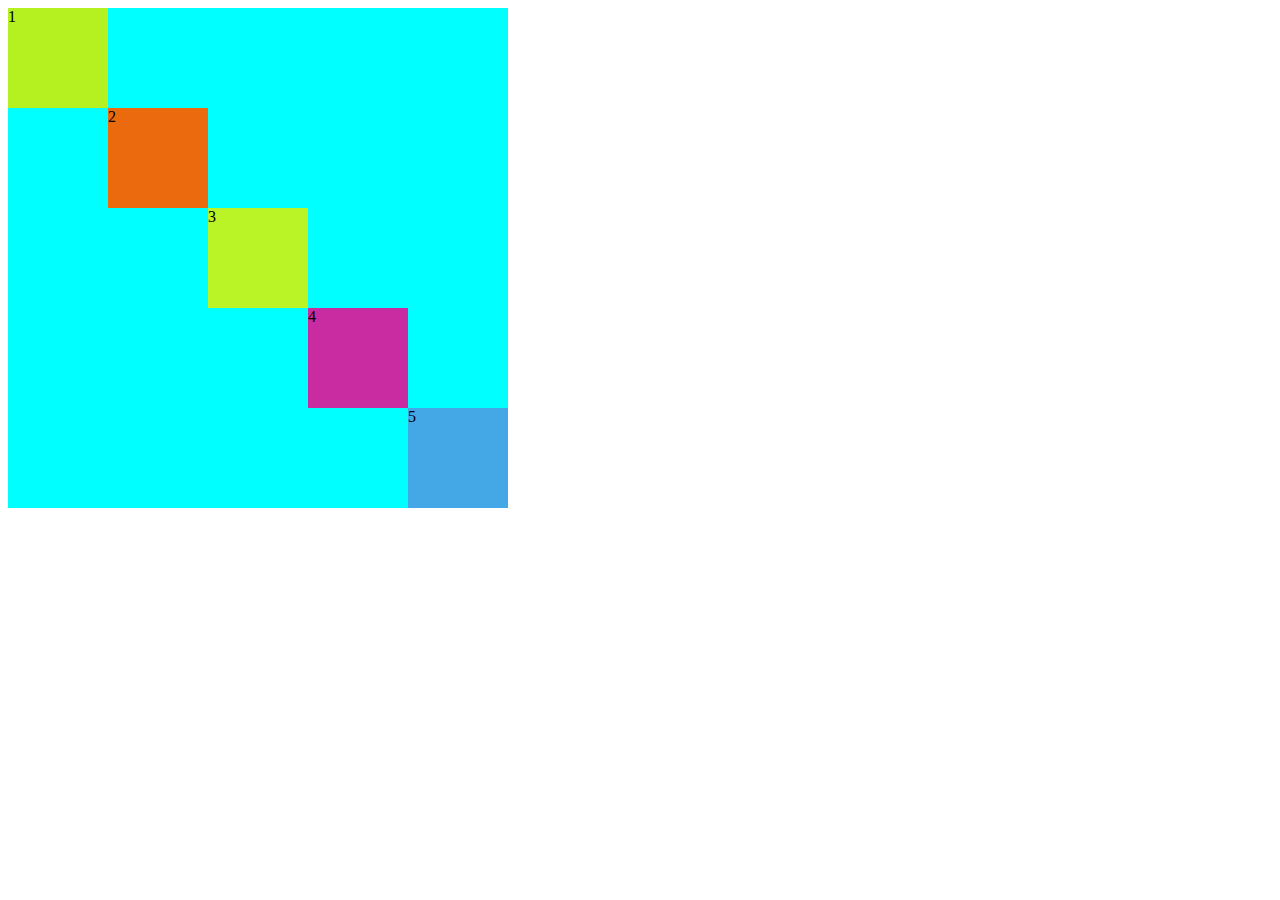
==== Position/index.html @ bc52311e "First Commit on position relative and absolute" ====
<!DOCTYPE html>
<html>
    <head>
        <meta charset="utf-8">
        <meta http-equiv="X-UA-Compatible" content="IE=edge">
        <title>Position in Html</title>
        <meta name="description" content="">
        <meta name="viewport" content="width=device-width, initial-scale=1">
        <link rel="stylesheet" href="">

        <style>
            .parent{
                height: 500px;
                width: 500px;
                background-color: aqua;
                position: relative;
            }
            .child:nth-child(1){
                background-color:rgb(181, 240, 32);
            }
            .child:nth-child(2){
                background-color:rgb(235, 106, 14);
                top: 100px;
                left: 100px;
                
            }
            
            .child:nth-child(3){
                background-color:rgb(186, 244, 39);
                top: 200px;
                left: 200px;
                
            }
            
            .child:nth-child(4){
                background-color:rgb(201, 43, 161);
                top: 300px;
                left: 300px;
                
            }
            
            .child:nth-child(5){
                background-color:rgb(68, 168, 231);
                top: 400px;
                left: 400px;
               
            }
            .parent > div {
                width: 100px;
                height: 100px;
                position: absolute;  
            }
            
            
        </style>
    </head>
    <body>
       <div class="parent">
         <div class="child">1</div>
         <div class="child">2</div>
         <div class="child">3</div>
         <div class="child">4</div>
         <div class="child">5</div>

       </div>
        
    </body>
</html>
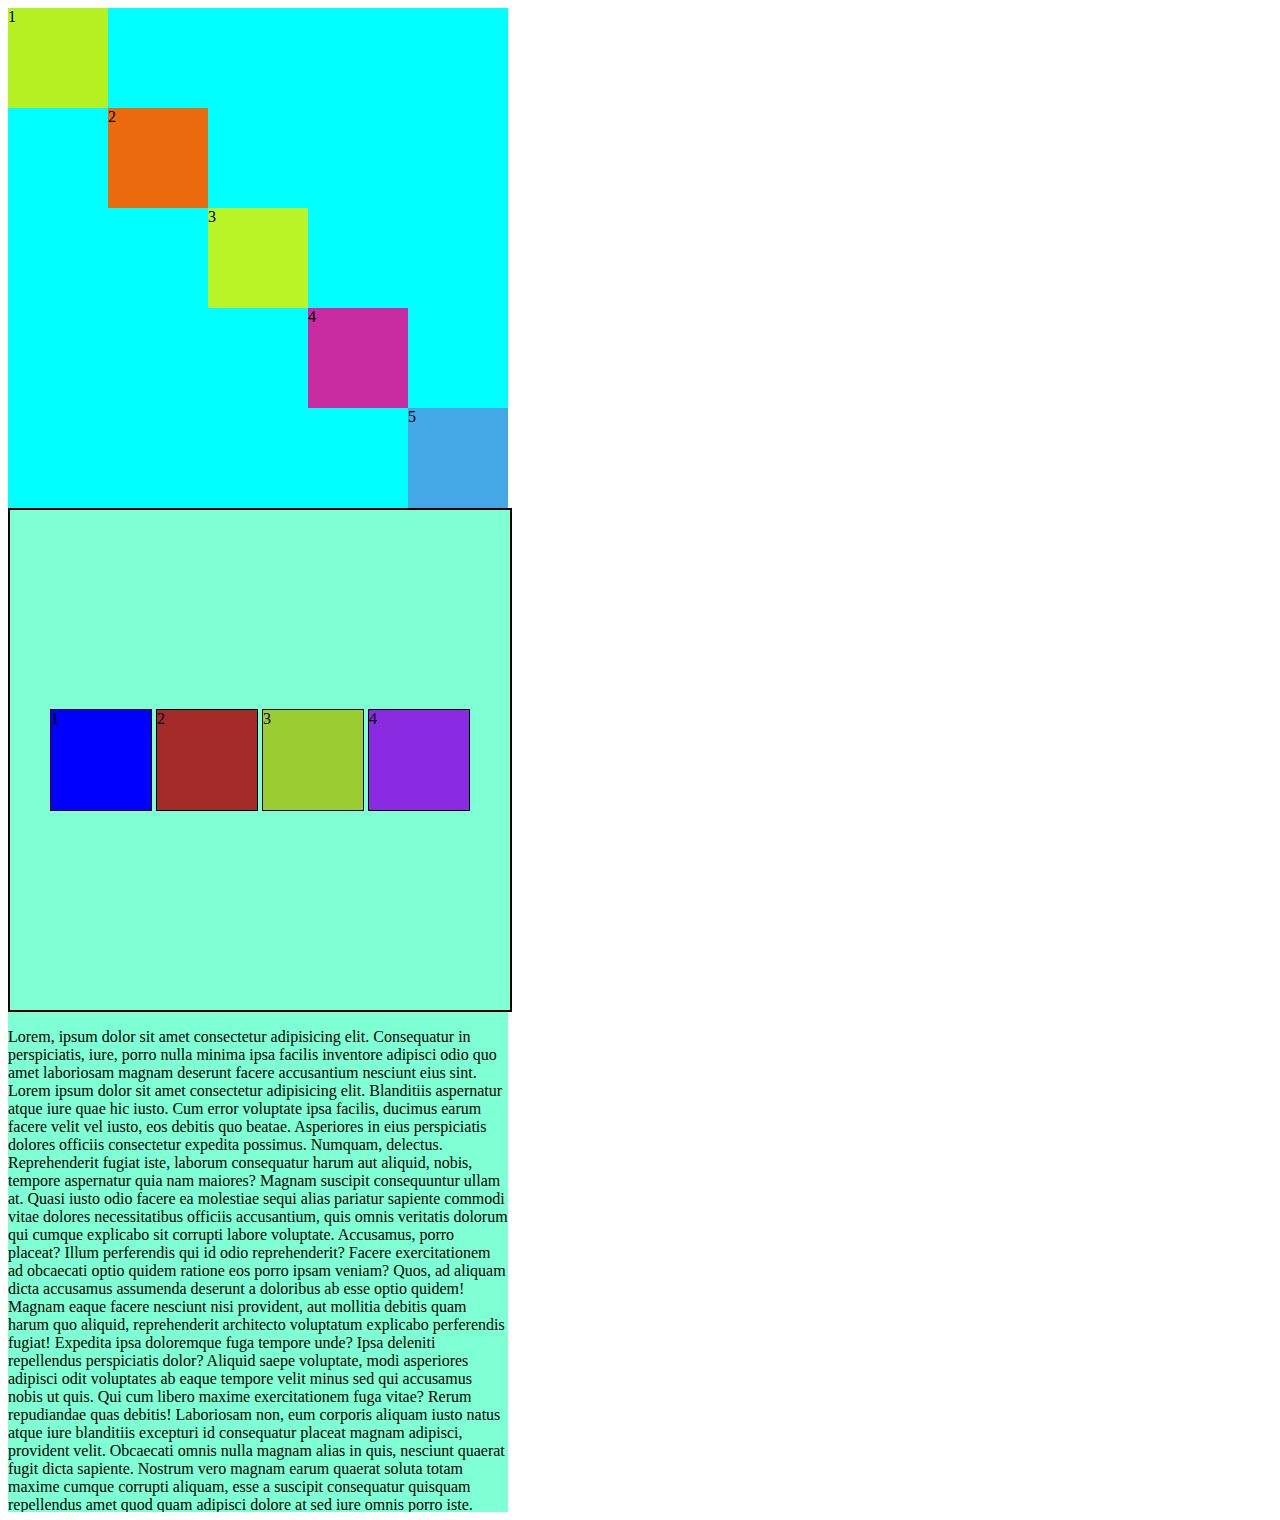
==== commit 6cb4eeb2: "did some practice on grid and its properties" ====
--- a/Position/index.html
+++ b/Position/index.html
@@ -31,14 +31,12 @@
                 left: 200px;
                 
             }
-            
             .child:nth-child(4){
                 background-color:rgb(201, 43, 161);
                 top: 300px;
                 left: 300px;
                 
             }
-            
             .child:nth-child(5){
                 background-color:rgb(68, 168, 231);
                 top: 400px;
@@ -49,9 +47,56 @@
                 width: 100px;
                 height: 100px;
                 position: absolute;  
-            }
-            
-            
+            }  
+
+
+            .parent2{
+                position: relative;
+                display: flex;
+                /* flex-direction: ; */
+                height: 500px;
+                width: 500px;
+                background-color: aquamarine;
+                border: 2px solid black;
+                justify-content: center;
+                align-items: center;
+            }
+           
+            #ch1{
+                border: 1px solid black;
+                margin: 2px;
+                width: 100px;
+                height: 100px;
+                background-color: blue;
+            }
+            #ch2{
+                border: 1px solid black;
+                margin: 2px;
+                width: 100px;
+                height: 100px;
+                background-color: brown;
+            }
+            #ch3{
+                border: 1px solid black;
+                margin: 2px;
+                width: 100px;
+                height: 100px;
+                background-color: yellowgreen;
+            }
+            #ch4{
+                border: 1px solid black;
+                margin: 2px;
+                width: 100px;
+                height: 100px;
+                background-color: blueviolet;
+            }
+            .box{
+                width: 500px;
+                height: 500px;
+                background-color: aquamarine;
+                overflow: auto;
+                
+            }
         </style>
     </head>
     <body>
@@ -61,8 +106,269 @@
          <div class="child">3</div>
          <div class="child">4</div>
          <div class="child">5</div>
-
        </div>
-        
+
+
+       <div class="parent2">
+        <div class="childQ" id="ch1">1</div>
+        <div class="childQ" id="ch2">2</div>
+        <div class="childQ" id="ch3">3</div>
+        <div class="childQ" id="ch4">4</div>
+       </div>
+
+
+
+       <div class="box">
+        <p>  Lorem, ipsum dolor sit amet consectetur adipisicing elit. Consequatur in perspiciatis, iure, porro nulla minima ipsa facilis inventore adipisci odio quo amet laboriosam magnam deserunt facere accusantium nesciunt eius sint. Lorem ipsum dolor sit amet consectetur adipisicing elit. Blanditiis aspernatur atque iure quae hic iusto. Cum error voluptate ipsa facilis, ducimus earum facere velit vel iusto, eos debitis quo beatae.
+        Asperiores in eius perspiciatis dolores officiis consectetur expedita possimus. Numquam, delectus. Reprehenderit fugiat iste, laborum consequatur harum aut aliquid, nobis, tempore aspernatur quia nam maiores? Magnam suscipit consequuntur ullam at.
+        Quasi iusto odio facere ea molestiae sequi alias pariatur sapiente commodi vitae dolores necessitatibus officiis accusantium, quis omnis veritatis dolorum qui cumque explicabo sit corrupti labore voluptate. Accusamus, porro placeat?
+        Illum perferendis qui id odio reprehenderit? Facere exercitationem ad obcaecati optio quidem ratione eos porro ipsam veniam? Quos, ad aliquam dicta accusamus assumenda deserunt a doloribus ab esse optio quidem!
+        Magnam eaque facere nesciunt nisi provident, aut mollitia debitis quam harum quo aliquid, reprehenderit architecto voluptatum explicabo perferendis fugiat! Expedita ipsa doloremque fuga tempore unde? Ipsa deleniti repellendus perspiciatis dolor?
+        Aliquid saepe voluptate, modi asperiores adipisci odit voluptates ab eaque tempore velit minus sed qui accusamus nobis ut quis. Qui cum libero maxime exercitationem fuga vitae? Rerum repudiandae quas debitis!
+        Laboriosam non, eum corporis aliquam iusto natus atque iure blanditiis excepturi id consequatur placeat magnam adipisci, provident velit. Obcaecati omnis nulla magnam alias in quis, nesciunt quaerat fugit dicta sapiente.
+        Nostrum vero magnam earum quaerat soluta totam maxime cumque corrupti aliquam, esse a suscipit consequatur quisquam repellendus amet quod quam adipisci dolore at sed iure omnis porro iste. Dignissimos, voluptatibus.
+        Amet quam ex itaque earum, mollitia sint atque quis autem temporibus voluptatem eaque nisi? Totam iure quibusdam voluptas eos officiis, rem sint quia mollitia sed tempore natus! Quo, nisi assumenda?
+        Dolorum explicabo mollitia sunt aperiam minus velit ab pariatur perspiciatis. Suscipit neque praesentium iure tempora culpa officiis dolor tempore perferendis facere nemo esse dolore minus qui, odio fuga rerum quibusdam!
+        Ipsam quo suscipit cupiditate error sit placeat, delectus libero culpa dicta id voluptatibus dolor necessitatibus, repellendus atque omnis aut ipsa odit similique nostrum possimus sed, quas nemo? Temporibus, consequuntur minima!
+        Porro illum maxime cum. Vitae harum nulla accusantium vero molestias assumenda, autem quia beatae. Dolorem ipsa laudantium, eligendi voluptatum illum doloremque, debitis sequi dignissimos quibusdam architecto, assumenda eum modi sint?
+        Nihil doloribus doloremque, officia excepturi facere quasi quae! Dolorum obcaecati beatae excepturi dolores suscipit ab, error ducimus molestias consequatur recusandae. Quae cupiditate sunt voluptatem in! Aut dolorem commodi facilis laudantium!
+        Impedit sed iure nobis dolor error illum earum veniam consectetur provident sunt, alias repellendus ratione? Neque quae blanditiis dolores possimus qui! Eligendi possimus libero molestiae in maiores odit autem dolore.
+        Facilis reprehenderit iusto repellat porro ab deleniti minus nihil? Nesciunt, autem! Et aut, quo eum labore soluta quas id earum sapiente culpa distinctio enim nemo quam qui non minima ex.
+        Delectus repellendus ullam perferendis ea amet, qui dolores autem rerum. Nam esse recusandae, illo voluptate exercitationem reiciendis hic. Odit quibusdam esse non minus amet asperiores debitis soluta eius vero aliquid!
+        Inventore ad temporibus eaque nihil distinctio possimus a, qui laboriosam facilis maxime autem impedit? Eaque, animi exercitationem? Cumque adipisci, mollitia consequatur architecto corrupti reiciendis rerum quibusdam incidunt provident sit eaque!
+        Fugit velit sed cum, laudantium laborum, culpa nobis minima earum eaque explicabo molestiae veritatis eos, animi cupiditate sunt numquam recusandae sequi officiis impedit? Sequi mollitia corrupti in beatae odit distinctio.
+        Odio magnam officia, non corrupti tempora totam quibusdam necessitatibus illum omnis sit veniam a, ad pariatur, fugit ea hic cum? Facilis laudantium tempore culpa ipsa minus modi odio harum dolor.
+        Animi facere autem odit praesentium voluptates et commodi? Iusto distinctio, molestias vero a ipsa quia sed recusandae dolor rem animi. Voluptates libero soluta in fugiat quam ad expedita, id omnis.
+        Veniam doloribus totam sequi maxime tenetur porro nobis fugiat reprehenderit eveniet provident voluptatem, distinctio, commodi reiciendis sit voluptas consequatur culpa ad veritatis incidunt similique quisquam quaerat. Natus voluptates magnam quod?
+        Eveniet magnam deserunt sint, vero eaque culpa voluptate asperiores ex porro, repudiandae id dolores consequatur dignissimos veniam excepturi a veritatis laboriosam quasi omnis, modi labore non. Praesentium quasi incidunt distinctio!
+        Et iusto eum qui commodi voluptatibus totam tenetur dignissimos, placeat itaque fugit odit nam repudiandae, rem molestiae maxime ab quibusdam amet accusamus consequatur quaerat iure fugiat aliquam. Tenetur, ab recusandae?
+        Magni voluptate impedit sint quidem fugiat aperiam officiis enim quisquam aliquid nemo. Ipsa omnis aliquid cum deleniti veniam reprehenderit recusandae nesciunt voluptatem tempore veritatis nihil velit, dolorum quisquam. Obcaecati, natus.
+        Consequatur tempora assumenda quod alias, velit veritatis hic debitis quam dolore dicta doloremque quibusdam soluta quaerat illum eos corrupti? Illo minus distinctio ab necessitatibus quibusdam quisquam possimus nisi minima accusantium.
+        Distinctio omnis necessitatibus quisquam quos! Dolor dignissimos rem officiis fuga perspiciatis repellendus nihil harum dolorem quae aspernatur voluptate vel in porro corporis consequatur dolores sequi, culpa quo, aliquam similique ipsam.
+        Nam minima amet magnam neque, doloribus tempore. Deleniti assumenda nobis culpa quae possimus ad, nihil ea magnam quis porro unde voluptates quisquam id laudantium aliquid voluptatem rem perspiciatis libero. Assumenda.
+        Libero ut minus sunt harum non corrupti quibusdam, velit ab officiis reprehenderit beatae vitae magni error perspiciatis porro quisquam sapiente maiores. Iste perferendis porro sequi id ad delectus explicabo debitis.
+        Voluptatum, officia, dolor, ullam adipisci laudantium cum ut aut et corrupti suscipit totam debitis. Deleniti, molestias! Iure nihil voluptate ab, facilis ducimus quia mollitia consectetur accusantium nulla animi aut natus!
+        Laudantium beatae hic ratione vel, aliquam quod, cumque in quos reiciendis amet, sequi quasi animi. Aperiam unde, blanditiis aspernatur deserunt iure iusto totam atque nihil modi dolorum, neque similique cum.
+        Quisquam, quos nihil delectus dicta velit odio voluptate corporis! Consectetur beatae quaerat deserunt tempore rem? Maiores excepturi suscipit quisquam id architecto quibusdam nesciunt. Nulla fugit repellat necessitatibus, totam atque aut.
+        Officiis error asperiores saepe reprehenderit illo consequuntur quod a distinctio. Non facilis excepturi architecto ullam. Dignissimos doloribus at voluptates, pariatur maiores quae sapiente tempore vitae inventore necessitatibus, repellendus repellat illo!
+        Magnam at aut vero obcaecati nemo in voluptatum ab perspiciatis delectus tenetur, perferendis, laudantium ipsum error nobis saepe voluptas amet accusantium vitae expedita doloribus aliquid? Laborum ea officiis explicabo delectus!
+        At, voluptate delectus laboriosam deserunt natus tempora voluptatem, ducimus illo architecto ipsum alias veritatis, adipisci tempore eum nam laborum voluptates itaque rerum dignissimos magnam. Blanditiis quo aspernatur numquam dolorum. Omnis?
+        Cupiditate, praesentium molestiae fugit, animi enim quasi magnam assumenda cum sapiente rerum porro accusamus nesciunt soluta doloremque at inventore autem ipsum necessitatibus doloribus velit. Esse totam architecto maxime. Quis, nam?
+        Porro quae maxime quidem impedit, velit, qui modi dolores nesciunt recusandae necessitatibus rerum distinctio incidunt obcaecati atque! Non enim, nihil tempore impedit doloribus totam quisquam sapiente, nobis quam ea temporibus.
+        Saepe harum tempora quia ipsam libero, molestiae, cum consequatur maxime, quod id perspiciatis voluptatibus fugit modi reiciendis! Ut eligendi iure, tempore voluptatem veniam dolores maxime fugit adipisci illum, praesentium facere!
+        Eveniet sed voluptatibus enim deleniti aliquam veritatis expedita molestiae odio dolorem inventore porro consectetur quibusdam sit, debitis quos totam, magni neque asperiores corrupti consequatur eum maxime. Distinctio necessitatibus sapiente possimus.
+        Nisi, tempore explicabo. Suscipit amet, voluptatibus temporibus beatae veniam voluptates quo dolorem corporis architecto alias ducimus ullam distinctio qui, sint provident incidunt similique at ipsam! Accusantium magni facilis vitae repellat.
+        Officiis fugiat expedita autem voluptatum architecto enim velit in incidunt modi accusamus tempora ratione labore beatae facilis iusto, consequuntur maiores provident sed ut! Harum commodi officia, accusantium perferendis nulla animi.
+        Unde, perspiciatis repellendus ratione enim dolor itaque molestiae consectetur aliquid nam labore consequatur in debitis nemo quia minima placeat nobis facilis dolorem? Neque a cupiditate facilis sit modi dolores labore!
+        Reiciendis totam dolor est vitae nihil. Reiciendis ipsa voluptates expedita architecto provident totam, assumenda facere! Quaerat, tenetur neque odio consectetur alias nam culpa. Fuga dolores dolore, obcaecati laborum minus culpa.
+        Explicabo perferendis obcaecati ullam? Id, eos voluptatum saepe quo temporibus dolores dolor aliquam. Aspernatur incidunt deleniti officia a ducimus quam nesciunt molestias blanditiis dolorem qui pariatur, quasi molestiae natus repellat.
+        At dolorem, iusto illo culpa, sint porro laboriosam laborum reiciendis beatae nulla vel corporis expedita illum quo ratione consequuntur voluptatibus a error maiores. Optio natus, ex nulla deserunt delectus alias.
+        Soluta cumque debitis eius fugit assumenda asperiores eveniet, modi voluptatibus! Provident sunt, minus, iusto eaque architecto vero nihil corrupti veniam quis earum unde qui atque! Voluptates mollitia minus soluta ducimus.
+        Esse saepe nulla corrupti omnis nobis itaque natus vel, ipsam exercitationem quidem deserunt, quos fuga harum quo sit, inventore ea hic blanditiis? Ipsum placeat amet vitae porro velit, praesentium odio!
+        Officia blanditiis ipsam nobis laborum, quod perspiciatis cupiditate itaque asperiores laudantium, a iure atque ipsa voluptas tenetur sed corporis ab nemo totam ullam! Doloremque velit error, quas ducimus cum explicabo.
+        Sapiente maiores tempore vitae dolore distinctio neque consequuntur velit sed veritatis dicta aspernatur cumque temporibus pariatur et ea sint, esse unde repellat quidem? Nulla quo suscipit a, sequi blanditiis recusandae.
+        Velit minus, natus quibusdam neque tempore minima magni, sunt cum aliquid eveniet, dolor consectetur nisi totam necessitatibus facere. Pariatur impedit repudiandae sequi assumenda omnis. Blanditiis ducimus labore soluta excepturi magnam.
+        Accusamus reprehenderit voluptatibus voluptate exercitationem a, qui, quibusdam libero fugiat laboriosam quam mollitia fuga eaque cum sunt sit suscipit quo repudiandae in ipsa? Laborum, corrupti laboriosam perferendis odit rem voluptas.
+        Ab obcaecati debitis quidem consequatur corrupti nostrum repellendus labore autem, fuga numquam, adipisci dolores pariatur necessitatibus quaerat tenetur aliquid molestiae sed quod sint vel excepturi enim. Id sapiente optio amet!
+        Et, perferendis quasi, neque reprehenderit voluptatum eligendi facilis vel possimus aperiam dolores velit. Doloremque repellendus illum reiciendis facilis ipsa voluptatem laborum in, id perspiciatis doloribus, reprehenderit, dolores eius. Doloremque, tempore?
+        Iure fugit explicabo aspernatur reiciendis saepe neque natus optio harum ratione nihil a placeat inventore, dicta, ut sint deserunt nemo reprehenderit! Repellendus quisquam velit molestias explicabo nihil repudiandae cumque eum.
+        Non omnis, voluptatibus earum sed rem ut sapiente est quisquam natus perferendis, delectus amet quas minima quo blanditiis molestiae, neque aliquid eius exercitationem dicta ratione. Dolor porro autem nihil nam.
+        Hic inventore similique provident reprehenderit ut optio laboriosam incidunt perspiciatis aspernatur ad doloribus sit voluptatem labore sunt, deserunt nisi voluptate voluptas cupiditate soluta doloremque consequatur saepe? Asperiores iste labore sed?
+        Rerum, dolor ipsa, repudiandae, rem tempora harum consequuntur beatae quibusdam autem porro fuga laboriosam. Assumenda voluptatem a blanditiis, quas ab distinctio voluptatibus sequi provident, fugiat dicta rerum neque soluta! Excepturi.
+        Commodi eligendi, accusamus exercitationem cumque saepe, obcaecati maxime illo, magni mollitia quasi repudiandae. Ratione exercitationem quis laudantium consequatur nesciunt neque provident fugiat quos! Sit qui nesciunt blanditiis vitae ad. Maiores.
+        Illum aspernatur cum, nemo possimus est quod, maxime delectus assumenda ipsam accusamus mollitia. Minus ad eum quod minima aliquid labore nostrum autem quibusdam rerum reiciendis eius culpa, corrupti expedita! Atque.
+        Dicta fuga architecto sed, amet quasi repellendus alias obcaecati error molestiae labore! Explicabo, similique praesentium quas eveniet optio ab asperiores fuga unde vel sunt dolor earum adipisci corporis tempore sit.
+        Deserunt saepe deleniti assumenda, id laudantium harum soluta totam ducimus ipsa accusantium laboriosam dolor, adipisci nesciunt repellendus unde minima quia modi autem quos impedit! Aliquid aspernatur ea rem blanditiis similique!
+        Accusantium obcaecati doloremque voluptates amet praesentium, vero veniam error voluptatibus, quasi exercitationem culpa. Deserunt obcaecati fuga repellat, eius eos corrupti, iste fugiat ut animi, cum voluptatum fugit aliquid quaerat dignissimos.
+        Repellendus, aspernatur? Accusamus saepe aut facere corrupti? At totam provident veritatis similique cumque impedit eos quis officia sed, eaque, asperiores voluptatem nesciunt tempora! Deleniti quam animi laborum ab ducimus! Odio.
+        Facilis, soluta rerum vel, iste incidunt alias exercitationem doloribus deleniti cumque dolore, natus ab esse ipsa harum. Libero dolorum, perspiciatis beatae quaerat nulla illo saepe rem, dignissimos aperiam, repellendus debitis.
+        Sed autem reprehenderit nam illo! Ab libero ullam eum accusantium architecto. In veritatis beatae nemo cumque atque nisi non distinctio doloremque ipsum, similique suscipit soluta amet ipsa iusto incidunt perspiciatis?
+        Quos, fugit? Facere facilis odio, optio accusamus iusto excepturi eius quis laboriosam similique neque veniam exercitationem fuga aut, architecto consequuntur aspernatur. Mollitia culpa enim at nesciunt iusto nisi praesentium hic.
+        A, expedita veniam reprehenderit officiis esse vel laboriosam suscipit unde id deleniti necessitatibus nihil dolorum nisi ipsum numquam tempore ex eum aspernatur explicabo culpa ea? Soluta, nam? Laboriosam, iure. Hic?
+        Voluptates fugiat esse, nesciunt autem fugit, ad reiciendis dicta enim quidem officiis quas expedita quos? Praesentium autem expedita doloribus eum nemo. Maiores neque, nemo magni cupiditate saepe eum nam? Dignissimos!
+        Pariatur placeat quaerat nam iure quas odit libero totam nostrum tempore itaque! Consequuntur at saepe atque quam deserunt fuga obcaecati laborum tempore incidunt debitis? Provident praesentium voluptatibus numquam ad ea?
+        Soluta tempore iure officia culpa asperiores nihil odit ratione error officiis unde, autem dignissimos pariatur perspiciatis nesciunt, voluptates doloremque minima! Voluptate ut totam dolor consequatur, ducimus est repellendus accusantium quisquam?
+        Itaque a quod ut vel incidunt vitae eveniet facere ullam! Voluptatum deserunt placeat maxime maiores. Totam, quo? Dignissimos ullam, reiciendis cum, pariatur unde eaque facere tenetur architecto sapiente odit voluptatem!
+        Labore accusamus ex, aperiam, laudantium facere consectetur exercitationem adipisci deleniti et doloremque possimus nam facilis necessitatibus quam maxime repellat illo numquam, corporis provident mollitia nostrum? Ad assumenda in atque quis!
+        Ipsam cumque asperiores illo voluptate nihil quaerat atque voluptatem vel nisi obcaecati, perspiciatis sed nesciunt optio sint quae et veniam esse possimus at? Non quam, necessitatibus ut rerum molestias veritatis.
+        Veniam totam libero quas tempore, ullam ratione consequuntur excepturi, quia tempora ipsum ad incidunt fugit nesciunt temporibus distinctio. Explicabo quaerat enim dicta ea architecto ex tempore magnam suscipit, eius odit.
+        Modi praesentium voluptatem cum veniam culpa repudiandae. Omnis sunt officiis odit consectetur sint consequatur est totam. Aliquam in maiores, necessitatibus itaque commodi fugiat provident et aperiam esse soluta, tempore aliquid.
+        Libero aperiam odit saepe exercitationem perferendis dolorum eum veritatis placeat rerum eveniet voluptatibus non, dicta delectus molestiae qui accusantium quibusdam vitae impedit magni? Exercitationem doloribus laborum a aut molestiae sunt?
+        Alias labore nesciunt aliquid quisquam consequuntur, ducimus deserunt, commodi expedita quam in enim sapiente tenetur minus fuga voluptatem porro illum, illo minima reprehenderit vero deleniti id doloribus. Perferendis, magni laudantium?
+        Odio ipsam neque sapiente veritatis et! Modi voluptates, reprehenderit ratione omnis facilis, sunt ipsum unde excepturi commodi mollitia assumenda facere minus incidunt magnam quisquam laborum illo beatae quis perspiciatis ea?
+        Dolorum, voluptate similique! Tempora numquam cumque aperiam quia aspernatur, necessitatibus nesciunt. Aliquid exercitationem quod asperiores quidem aliquam, amet minima esse consequuntur accusantium sit sapiente, blanditiis adipisci maxime! Impedit, doloremque esse!
+        Odio mollitia sapiente in possimus amet ipsum dolores pariatur fuga quis voluptas, vero porro incidunt perspiciatis quia non numquam aliquam dignissimos temporibus alias explicabo molestiae eligendi corporis. Et, est quaerat.
+        Enim officiis sequi voluptatibus autem natus aliquam, minus corporis illo suscipit tempora expedita distinctio animi dolores obcaecati, dolorum vero eligendi excepturi odit ullam ipsam. Nostrum, odit! Ipsa similique sapiente sequi.
+        Doloribus nisi incidunt repudiandae, dolores mollitia reprehenderit, commodi labore veniam illo quidem odio autem ipsa? Esse excepturi, est dolor impedit eaque neque, alias assumenda hic a maxime eos enim aspernatur.
+        Voluptates aliquid nesciunt non quam porro laudantium iure quidem unde ipsa quas asperiores consectetur accusamus voluptate eius iste repellendus eum eos reprehenderit aliquam, sit inventore eveniet excepturi! Deleniti, veniam aliquam!
+        Sequi qui dolores ad enim vero laboriosam, nobis id architecto odio reiciendis maxime, libero quaerat minima iusto labore aut quasi quia suscipit fuga unde doloremque eum, quisquam asperiores adipisci. Distinctio.
+        Sint fugit, itaque ipsa non maiores possimus molestias culpa, magni provident quibusdam corporis. Itaque doloribus earum aut nam deserunt unde, fuga officia vitae et nostrum ut? Veritatis deleniti sequi consequuntur?
+        Hic earum error voluptatibus quae deserunt nesciunt pariatur tempore quia temporibus perspiciatis, optio suscipit modi quasi perferendis beatae sint quo ab nostrum qui. Totam officia molestiae culpa. Sequi, perspiciatis assumenda.
+        Cupiditate libero, possimus exercitationem eius numquam tempore eligendi nemo, dolorem maiores accusamus recusandae sit quae nisi quas temporibus. Totam obcaecati iure est beatae, natus minus consequuntur voluptate et cumque nisi?
+        Nihil totam natus enim cum maxime, tempora ipsa illum. Hic perspiciatis mollitia eveniet nemo ullam minus sint earum quae, similique eos temporibus quis quisquam repellat voluptatem saepe deserunt consequatur qui!
+        Numquam explicabo ex quod ratione necessitatibus quasi placeat repellat, aliquam aut, quisquam beatae optio possimus. Quis impedit eveniet voluptatem magnam molestiae eaque ea earum, provident omnis quasi et cumque? Nam.
+        Expedita earum at animi nemo exercitationem officiis commodi illo minus corrupti saepe sint, aliquid quasi praesentium quam delectus voluptatem suscipit beatae aspernatur enim temporibus iusto? Voluptate assumenda earum corporis aspernatur!
+        Labore eum qui exercitationem nesciunt aliquam officiis, dicta sequi, modi consequuntur eveniet atque, mollitia ut cum fuga non! Incidunt similique obcaecati adipisci id aperiam ipsum vitae a quibusdam nemo mollitia.
+        Quod officiis dolore, esse accusantium repudiandae eveniet doloribus magnam debitis aspernatur beatae est, modi totam porro magni, eum dolor. Similique enim, adipisci molestiae voluptate impedit eveniet quasi sunt ipsa animi.
+        Accusantium, aliquam eum inventore repudiandae quos modi veritatis sapiente dicta numquam id praesentium molestias ea ut atque quod omnis nobis, laboriosam veniam provident qui commodi delectus. Voluptatum esse veniam exercitationem.
+        Ex, doloribus. Voluptatum blanditiis nobis quod ab tempore reprehenderit voluptate! Eos quisquam saepe eligendi dolores asperiores voluptate necessitatibus consequatur minima cum ab rerum quos iure omnis, fugit doloribus recusandae deserunt.
+        Nulla culpa delectus animi. Explicabo ratione vitae maxime asperiores labore distinctio molestias, officia voluptates cum aliquam nihil laboriosam accusantium soluta quasi veniam! Quasi recusandae modi amet quae aliquid facere ipsum!
+        Corrupti, beatae? Velit aut officia non ut delectus tempore impedit obcaecati veritatis fugiat in! In magni tempora doloremque modi reprehenderit aliquid voluptatem aperiam sint placeat iusto aspernatur, reiciendis esse nisi.
+        Maxime officiis sed ea optio nostrum excepturi ad corporis eaque dolorum ipsa inventore tempore cumque impedit facilis, distinctio atque quia voluptas possimus fuga! Aperiam molestiae nihil eaque debitis voluptates quas.
+        Obcaecati rem exercitationem atque quis? Tempore repudiandae nesciunt non minus quibusdam, nulla culpa consequuntur quas velit tenetur distinctio doloribus, officia cumque totam quidem sequi earum aperiam commodi, dolore dignissimos beatae!
+        Nostrum voluptatibus rem harum, tenetur perspiciatis laudantium voluptate cupiditate voluptates earum quos deserunt numquam aperiam, magni exercitationem repellendus eius molestias. Aliquid voluptates blanditiis, illum dolores officia neque esse eveniet. Voluptatem?
+        Dolores, fugit, blanditiis modi explicabo quo tenetur, a fugiat quae quod praesentium dolorem cum. Esse odio atque nemo dolorem voluptas, commodi hic eaque? Sapiente et nesciunt facilis, laborum exercitationem ipsum!
+        Culpa, natus aut minus optio commodi amet pariatur quas ut, consequatur doloribus quaerat, quisquam rem nulla corrupti tenetur esse architecto. Illum neque possimus similique in nesciunt repellendus a vel magni.
+        Voluptatibus quibusdam, nostrum laboriosam, ex nihil dolores nesciunt temporibus deserunt tenetur laudantium repellat! Eligendi, culpa odit atque labore, consectetur, nulla maiores maxime dicta sunt cum esse eius incidunt. Rerum, culpa?
+        Totam, laborum maiores quidem earum a eum, id eaque porro, odit nulla recusandae quod placeat molestiae culpa? Et similique, vel sit, quas sapiente obcaecati cum repellendus explicabo commodi culpa at?
+        Recusandae debitis inventore dolorum non quia distinctio repellendus porro a voluptatem repellat quasi, numquam veniam quae eligendi consequuntur ullam provident labore ad molestiae? Ad ab laboriosam iste ipsam, quo veniam.
+        Ad laborum, magni a molestias minus nesciunt. Nihil quis labore placeat iure accusamus debitis blanditiis unde totam. Ipsum vitae odit, quae tempore esse eaque mollitia molestiae dignissimos voluptas iste odio?
+        Culpa, consequuntur libero tenetur ratione ipsum vitae, earum magni officiis debitis quaerat, hic fuga placeat? Sed placeat quis magni, hic facere veritatis neque temporibus suscipit esse molestias, mollitia quam earum!
+        Numquam repellat aperiam ipsum quidem quod excepturi blanditiis iste sunt dolorem ad tempora at quisquam culpa, ipsam velit fugit voluptatibus illum suscipit dolores perspiciatis provident eveniet est eius unde? Quisquam.
+        Voluptas laborum architecto, obcaecati ratione ducimus, tenetur nobis consectetur odit itaque inventore, facere delectus minus tempore quo magnam iste sapiente recusandae? Aperiam magni rem iusto voluptates provident iste, odit dicta.
+        Illum accusamus voluptate delectus nemo? Nam illo veniam ex sit numquam quae, quas impedit esse velit repudiandae neque, placeat, quia animi fugiat explicabo! Nostrum, id vitae! Autem quasi eaque et?
+        Blanditiis, ullam. Perferendis, a ea. Rerum possimus in facere numquam, sint sed consequuntur? Perspiciatis eaque, obcaecati voluptates blanditiis ad ratione maiores porro non molestiae ea consectetur esse cupiditate commodi provident!
+        Illo minima rem quibusdam fuga quisquam labore! Asperiores a veniam maxime atque voluptatibus commodi cumque molestiae nihil eum, natus dolorum hic magni, ad voluptatem id consectetur. Saepe architecto cupiditate possimus.
+        Voluptates ullam voluptate a quidem suscipit possimus aliquid voluptatem blanditiis provident eum doloremque quo amet voluptas quam, molestiae ut dignissimos eveniet dolorum placeat itaque vero, vitae at totam impedit. Quod!
+        Id quam consequatur sapiente quae aperiam, nostrum nulla officiis. Commodi neque voluptas quae quidem est dolorum tenetur explicabo, accusamus ipsum eum. Maiores quos quod eveniet sequi. Quidem perferendis vel eligendi.
+        Distinctio, aspernatur perspiciatis quaerat ab eos nisi dolorum, enim dolor mollitia eum inventore accusamus voluptatibus beatae rerum ut cumque incidunt accusantium a, sed obcaecati commodi rem nihil molestiae? Ex, quasi.
+        Nulla eum sapiente vel maxime delectus rem recusandae id iste adipisci enim quisquam unde, dolor quis quo ullam sequi libero, perferendis sed veniam aliquid. Expedita quia consequuntur quod provident doloremque!
+        Earum asperiores velit ab architecto ducimus pariatur sequi nisi accusantium explicabo, iste debitis praesentium officiis possimus sapiente necessitatibus itaque dignissimos quis cupiditate harum sit quae soluta minus. Quasi, consequuntur consectetur?
+        Omnis accusamus sequi necessitatibus ut aspernatur aliquid doloribus sit ipsam suscipit eius. Ad, vero! Qui dolorem eveniet, molestias odio saepe velit aperiam architecto nisi incidunt dolorum vero in! Unde, inventore.
+        Minus nulla odit molestiae assumenda dignissimos tempore dolorem cupiditate repudiandae consectetur, aperiam adipisci animi ducimus ut voluptatem vitae recusandae in reiciendis et nam unde sapiente officia? Eum incidunt hic nobis?
+        Reprehenderit commodi iure rem unde dolorem molestiae velit consequatur laboriosam hic assumenda, molestias, minus amet numquam neque incidunt iste omnis tenetur beatae perferendis aperiam nobis tempore voluptatibus. Fuga, iste inventore!
+        Beatae, numquam quos sed, qui, quod provident eos quidem ab molestiae consequuntur tenetur nam! Tempora incidunt facere deleniti impedit error? Corporis ea iusto, eos odit excepturi iure distinctio dolores sapiente.
+        Enim porro corporis eveniet ipsum molestias amet labore placeat mollitia autem incidunt hic eaque, omnis quisquam facilis est totam. Ducimus distinctio, consequatur autem quam aliquam deleniti. Cum neque possimus veritatis!
+        Dolore ea quos magni facere, labore neque porro officia reprehenderit error repellendus maxime, quod placeat necessitatibus sapiente rem distinctio deleniti ipsum quidem! Sapiente ex tenetur perspiciatis ratione autem maiores fuga?
+        Autem, necessitatibus sit nostrum consectetur fugiat suscipit quibusdam totam nihil? Debitis voluptates maiores ducimus voluptatem? Possimus nobis laborum aut dolorem, itaque praesentium iste, quod amet repellat cupiditate eius tempora officia?
+        Sint et illum quis, commodi quia similique ratione qui dignissimos beatae voluptatum tempora quae dolorum praesentium atque ipsa cum aut obcaecati eaque corporis! Sint laboriosam doloremque distinctio eos soluta. Hic.
+        Amet quos magni nulla possimus earum, aut eius? Ipsum, amet veniam. Nihil maxime quasi animi distinctio, tempora, architecto impedit, natus tempore vitae dignissimos voluptatem cum reiciendis delectus atque laudantium? Nulla!
+        Officiis aliquam numquam eveniet dolore enim tempore eum repellat deserunt amet, vero quae, consectetur, quibusdam quo magni odio in libero omnis corrupti porro nam eaque! Suscipit cum repellendus laborum modi?
+        Odio unde consectetur ipsam reprehenderit vero repellat, et debitis. Exercitationem dolore sint unde aperiam est, id laborum quaerat magnam. Nisi, labore molestiae. Quia id repellendus odio qui incidunt explicabo perferendis?
+        Enim quam eius itaque placeat praesentium rerum eos voluptatibus eligendi assumenda rem illum iure architecto alias, non, maxime numquam fugit sed? Voluptate ad praesentium impedit voluptates beatae consectetur rem soluta!
+        Explicabo ducimus dolores voluptate minima accusantium dolore odit consequatur delectus quidem temporibus hic architecto id, sed suscipit saepe velit? Dolor ad esse veritatis consequuntur, iure eos natus quasi quis nemo.
+        Placeat explicabo esse nemo porro quos! Corporis sint incidunt unde reprehenderit nesciunt quam facere distinctio, repellat aliquam nemo ullam dolore natus molestiae aut eius iure vero? Aspernatur numquam eaque soluta.
+        Deleniti placeat reprehenderit id doloremque possimus voluptate eos molestias facere nihil aliquam, libero accusamus beatae quod quis, alias quas perferendis et illum? Ipsam adipisci vel maxime iste, voluptas tempore excepturi!
+        Sapiente quidem ea hic cum tenetur! Vero quaerat impedit sint, et eos consequatur ipsam ut magnam! Nobis odit inventore, similique delectus sunt, nesciunt labore, sed nam deserunt placeat ullam! Molestias.
+        Necessitatibus est nobis eaque fuga assumenda molestiae aut officiis, illo fugiat ullam modi. Inventore quia culpa, est quaerat nisi expedita sint, neque odio iure delectus aperiam dolores totam magni quae!
+        Ipsum enim, repellat laudantium quidem, facilis veritatis culpa ducimus labore quibusdam iure vitae voluptatum mollitia autem! Unde laudantium ipsam voluptas a quis recusandae voluptatem explicabo perferendis illum repellendus, praesentium rem.
+        Repellat adipisci eveniet facere suscipit aperiam reiciendis, corrupti, voluptatibus dolore iste cumque esse dicta est neque. Aliquid voluptate, alias sint repellat consequatur, nemo voluptas provident libero ipsa, quo mollitia iure?
+        Illum atque magnam tenetur maxime excepturi temporibus et sed, eum quod fugiat necessitatibus, minima ipsa beatae? Aliquid officia et autem accusamus, officiis excepturi, iusto, nemo aspernatur mollitia ex ipsam accusantium.
+        Fugiat esse obcaecati quis dolorem. Deleniti quo ab excepturi reprehenderit sunt debitis. Voluptatum incidunt numquam exercitationem commodi minima a! Saepe unde aspernatur praesentium expedita, sequi blanditiis corporis eius voluptates temporibus!
+        Sint voluptatibus officiis repellat consequuntur repudiandae sunt, quis impedit ea facilis voluptatum, quidem repellendus debitis, non nesciunt nobis necessitatibus. Blanditiis a aliquam cupiditate. Aut, vero asperiores numquam reiciendis quidem deleniti.
+        Corporis, praesentium ad facilis quisquam quos temporibus neque ut nihil ex, soluta distinctio dolores aspernatur dolorum nobis quasi itaque? Id, ab molestias. Reiciendis temporibus est harum dolores neque architecto incidunt!
+        Omnis, ea facere, suscipit quam facilis praesentium nostrum, iure aperiam amet sint tempore quidem tenetur. Atque, rem architecto, reiciendis repudiandae ullam non ducimus enim itaque eius tempore, accusantium nulla beatae.
+        Officia voluptates laborum accusamus asperiores illo, quidem in totam dignissimos aliquid aliquam incidunt assumenda quos doloribus! Aliquam itaque commodi deserunt, voluptatum iusto molestias. Doloribus nam quidem, quia voluptatem natus magnam!
+        Adipisci, animi? A cum consectetur sequi exercitationem provident modi nostrum. Quaerat illo sint quam earum iusto, quidem magni omnis sunt non sit optio facere mollitia unde esse ducimus delectus aut!
+        Nesciunt rerum, voluptatibus consequatur, voluptatum expedita et non, ut numquam dolores nulla a aut impedit. Rem, eligendi labore. Nihil distinctio repudiandae quos culpa similique ipsum dolor amet ratione, illum ea.
+        Pariatur eos corporis consequatur consectetur tempora blanditiis! Unde provident magni necessitatibus facilis assumenda voluptatibus vitae cum ex sunt repellendus! Quia possimus nesciunt id, vero a eligendi optio at odit dolorum!
+        Facere modi eius accusamus beatae laudantium id quasi ipsa libero cumque unde temporibus totam nihil blanditiis quidem in consequuntur atque corrupti et ducimus, eum sequi aspernatur accusantium neque numquam. Eligendi.
+        Id atque cum, odio animi ipsam nobis aut voluptate itaque inventore, vitae ipsa quae assumenda autem? Voluptas corporis laboriosam eius consequuntur obcaecati tempora id reprehenderit harum, earum, deleniti non soluta?
+        Esse adipisci nobis debitis earum omnis est consectetur reprehenderit pariatur ipsam molestiae magni nulla aspernatur libero illum natus fugiat eius placeat, assumenda laudantium recusandae tenetur at? Modi placeat ea sed.
+        Blanditiis numquam reprehenderit quibusdam veritatis non quaerat, ut dicta. Laborum, voluptatum fugiat quisquam vero commodi optio odio beatae. Voluptate quaerat aperiam perspiciatis hic necessitatibus obcaecati expedita consequatur quos tempore nemo!
+        Eligendi, quam quia cupiditate nihil nisi aliquam perspiciatis alias quisquam cum! Unde minima rerum necessitatibus doloribus sunt distinctio praesentium. Voluptate sunt a laboriosam quam obcaecati, ab nam. Culpa, dignissimos accusamus!
+        Fugiat aliquam placeat fuga nemo quisquam iste a necessitatibus nam libero neque consectetur, quis velit molestias, voluptate eius cum sint ab eveniet quasi provident quae. Quisquam quo delectus enim non?
+        Perferendis facere optio ad, tenetur illo libero excepturi eius distinctio, repudiandae nesciunt saepe corporis. Ipsum molestiae et nesciunt beatae ab illum, qui doloribus! Temporibus amet ullam inventore, tenetur iste dolor?
+        Ut dicta provident modi labore aspernatur tempore veritatis ducimus, assumenda atque nam quidem, cupiditate officia nulla consectetur ea magnam natus! Doloremque sed repudiandae consequuntur libero ex odio a, tenetur sit.
+        Ad atque facere harum non, possimus nisi officiis culpa impedit laborum optio dignissimos, asperiores velit quibusdam fugiat voluptatibus deserunt eius accusamus, pariatur quidem nostrum quae doloribus numquam! Reprehenderit, dolorum amet.
+        Deleniti aperiam quos quaerat officiis cupiditate fugiat, debitis, vel possimus rem, velit at atque dolorum. Hic, corporis fugit beatae harum modi reiciendis rerum doloribus, sit sint necessitatibus earum, porro odit?
+        Odio, exercitationem asperiores nostrum officiis sequi numquam. Temporibus assumenda suscipit consequuntur veniam a. Explicabo autem quia nobis corrupti, odit deleniti. Ducimus quae ipsam necessitatibus rerum saepe architecto debitis sequi voluptates.
+        Autem, labore! Facilis nostrum minus et repudiandae aliquid nam. Ex nesciunt quidem atque itaque voluptate ad numquam accusamus aperiam! Sapiente corrupti necessitatibus quisquam odit illo facere, quae quidem beatae incidunt.
+        Repellat officiis provident distinctio doloremque mollitia in cumque, culpa, consectetur voluptatem perferendis rerum eligendi. Quasi commodi minima, necessitatibus quisquam aut, ex beatae voluptate sapiente sed atque recusandae, dolor quidem quas.
+        Quas, ducimus deleniti voluptatibus soluta labore minima rerum vero distinctio laudantium sed mollitia, consequuntur assumenda inventore illum nulla magnam nostrum! Accusantium velit amet fuga ea quo itaque ullam iure vitae.
+        Doloribus provident voluptatum quidem inventore libero blanditiis at magni. Eius explicabo amet nostrum. Voluptates enim vero, quasi nostrum similique ex maxime sed rerum dolores saepe aut ipsum hic assumenda exercitationem.
+        Impedit totam sit nihil rem, aspernatur excepturi iusto maxime sequi qui. Expedita nulla cupiditate vel repudiandae dignissimos alias harum veritatis fugiat quidem ex incidunt deserunt repellat doloremque commodi, sunt illum?
+        Consectetur beatae facere illum dolore expedita esse, ipsum, aut quae, soluta nihil eos debitis odit exercitationem cumque ducimus saepe tenetur voluptas nobis quo consequatur libero sunt sed vel. Veritatis, iste.
+        Quia eos exercitationem quisquam quam aliquid atque qui ad itaque sapiente nam, ipsam maxime fugiat provident delectus molestias sed rerum debitis, quaerat, vero fugit? Eius corporis rem excepturi voluptatibus optio.
+        Recusandae et iusto culpa dolores sapiente soluta molestias nam quia, dolore, consequatur ab hic corrupti. Rerum veritatis nobis eius, hic at, tempore ullam beatae magni voluptate quos laudantium, dolor labore?
+        Aliquam ipsa quidem, facilis dignissimos asperiores voluptas commodi sint doloribus numquam veritatis ducimus, delectus impedit odio mollitia, incidunt atque doloremque ad deleniti! Eum nostrum at, fugiat tenetur quae dignissimos harum.
+        Rerum ratione delectus molestias, iure asperiores similique maxime praesentium. Aperiam quisquam est laboriosam voluptatum ea excepturi fuga, repellat, nisi dolor similique impedit distinctio at eos nemo non vitae ut deserunt.
+        Doloribus, aspernatur hic. Sequi magni necessitatibus quo temporibus nulla veritatis quod cum, in facere eaque laudantium, alias culpa quaerat praesentium fugit incidunt? Aperiam minus optio ex, facere quibusdam perspiciatis quia?
+        Quisquam ullam magnam aperiam deleniti praesentium minima, accusamus sapiente sequi sit, cumque, exercitationem in nisi. Hic earum temporibus impedit nisi provident deleniti nihil, magnam rerum itaque nulla quidem aliquam officiis?
+        Rerum velit quo suscipit saepe beatae odio reprehenderit ad. Ullam delectus recusandae quae cum asperiores esse! Perferendis eligendi molestiae aperiam, quis quae cupiditate amet minima eius. Natus quis ipsa ab.
+        Porro tempora consequuntur cumque libero ratione quis, maxime repellendus, iusto harum at fugit itaque hic, molestias ut eaque. Aut repudiandae voluptates molestiae qui nam quas eum. Doloribus quasi temporibus pariatur?
+        Voluptas sapiente necessitatibus dolor veniam, alias unde voluptatibus ab quae dolorum natus at nesciunt, facilis cumque quo voluptate animi tempora dolore reprehenderit nam suscipit. Obcaecati sunt rerum dignissimos corporis repellat.
+        Ad repudiandae asperiores dolor ut dolores perspiciatis rerum illo amet recusandae. Ipsum obcaecati debitis corporis architecto rerum id tempore autem ullam maxime quam, sapiente doloremque dolor reprehenderit esse sint corrupti.
+        Aut officiis molestias quisquam voluptatum porro suscipit soluta repellendus nisi, obcaecati atque dolor inventore optio quas sit, praesentium culpa facilis! Repellat officia molestiae saepe nulla laborum repudiandae perspiciatis voluptatem debitis.
+        Vel esse ullam eum? Doloribus odit quibusdam excepturi blanditiis rerum cum ullam dicta ea? Illo odit officiis, nostrum beatae alias ipsum inventore fugit? Officiis, cum quibusdam amet doloremque harum quod.
+        Possimus quisquam aut animi repellat illum, mollitia perspiciatis quia laborum et suscipit consequuntur assumenda culpa esse quam sequi facilis, ea doloremque eveniet, dignissimos enim. Aperiam tempore cupiditate incidunt architecto. Temporibus!
+        Beatae recusandae repudiandae similique saepe dolores officiis sequi eos doloremque optio doloribus nostrum pariatur nam nihil, perspiciatis atque eius rerum, enim earum eligendi at aliquam iure cupiditate repellendus. Quis, voluptate.
+        Nesciunt a delectus, dolores architecto eos vero! In saepe, mollitia neque itaque, molestiae, esse eos sed porro recusandae sapiente nihil necessitatibus aspernatur velit fugiat officiis nobis ipsa voluptatum nemo exercitationem.
+        Corrupti natus ea qui odio hic? Pariatur voluptatem odit quia, numquam voluptatibus obcaecati, cumque ratione earum error quas quasi optio explicabo nisi inventore nihil, impedit dolor! Exercitationem, nemo totam. Distinctio.
+        Laudantium distinctio culpa optio porro rerum possimus pariatur ex at officia non? Nostrum eveniet id, quam vel ipsum, perspiciatis asperiores nisi pariatur incidunt maiores consequatur facere, obcaecati dolor impedit ratione!
+        Incidunt quas ullam voluptate quaerat error perspiciatis alias, officia aliquid rerum iusto molestiae possimus voluptates magnam voluptatibus nam architecto. Quo quos illo numquam, laboriosam reiciendis aspernatur sunt quis facilis possimus!
+        Pariatur tempore sed earum quas sequi provident doloribus similique esse excepturi distinctio quibusdam necessitatibus qui fuga vitae illum alias minus, velit rem quo voluptas neque accusantium! Sequi fuga voluptates mollitia.
+        Voluptatum asperiores quos perspiciatis nihil temporibus ad possimus at, quod autem eveniet necessitatibus vero quaerat optio unde praesentium beatae error, sapiente ratione aspernatur iusto iure et ipsum adipisci. Reprehenderit, id!
+        Optio quam excepturi eum rerum consectetur porro quidem voluptatem. Odio facilis, pariatur molestiae odit sit itaque id eligendi rem veniam reiciendis! Provident sint aspernatur atque libero distinctio, magnam explicabo sunt!
+        Provident mollitia non doloremque alias ipsum, enim inventore autem temporibus excepturi commodi quis iure quos. Eligendi voluptatem vitae dicta quae neque, doloribus ex facere beatae labore quasi corrupti, perferendis iusto?
+        Dolorem sit delectus minus nobis, eveniet iste eius adipisci maxime laborum deleniti minima quos. Atque error quasi est, provident sed sapiente quis blanditiis commodi dolorum! Numquam eligendi natus officia! Nostrum?
+        Ducimus nostrum, adipisci accusantium asperiores, quo ex minima temporibus reprehenderit culpa voluptas atque quis voluptates ipsum? Modi doloribus beatae temporibus quia quos deserunt illo id facere? Asperiores aut quos perferendis.
+        Fugiat inventore ullam voluptatibus quia suscipit amet distinctio cupiditate nemo molestiae natus, officiis nihil minima. Aperiam dicta a eligendi, labore doloremque odio corporis voluptatem, ipsam vel debitis nobis molestias autem!
+        Veritatis omnis vero tenetur rerum. Mollitia, quia eligendi! Nemo blanditiis temporibus officia, labore cum sapiente nisi rerum doloremque animi veritatis eligendi sit veniam ratione modi minima necessitatibus aliquam recusandae cumque!
+        Placeat pariatur, eius repellendus voluptatum, blanditiis at nulla quae dignissimos molestiae ipsa, minus perspiciatis expedita commodi nisi alias rerum sit vel nesciunt. Autem, vitae maiores blanditiis quo ratione eligendi magnam.
+        Quidem, reprehenderit! Ratione, perspiciatis! Vel, blanditiis perspiciatis ipsa voluptatum illo dolores rem fugit, architecto, tenetur enim culpa repudiandae impedit quam. Ea, esse. Quod recusandae totam veritatis rerum iste ab nesciunt.
+        Eaque perferendis eum hic molestiae rerum expedita earum ab tempora consequuntur. Et harum labore, vel autem similique sequi eos. Voluptatibus assumenda consequuntur sit quas repellat quidem corporis sequi esse ut.
+        Iste incidunt, temporibus quis ducimus impedit modi sed enim ab explicabo porro fugit molestiae commodi excepturi culpa! Temporibus fugiat voluptatum ullam ipsum illo nam, similique doloremque esse eligendi dolore obcaecati!
+        Consectetur quasi quos deserunt aliquam exercitationem sit ea suscipit? Nisi esse sed minus facilis, et nesciunt aut exercitationem alias voluptatum. Ducimus alias magnam ad porro reiciendis repellendus ab quidem totam?
+        Harum eaque quos itaque recusandae assumenda molestiae expedita tempora, iusto magni hic est enim quibusdam consectetur rerum earum ullam vero incidunt! Neque iste perferendis dicta vero tenetur saepe laudantium. Alias.
+        Neque ab nihil reprehenderit omnis tempore modi similique totam rem adipisci, magnam porro. Odit porro eaque veniam, repellendus similique minima aliquam aspernatur placeat enim corrupti, voluptatibus commodi laudantium id cumque!
+        Consequuntur ullam veniam ab maxime dicta voluptatum a unde expedita earum ex tempore, laboriosam placeat doloribus optio velit minima. Consequatur ipsam praesentium, tenetur eos et eveniet perspiciatis optio. Ipsum, corporis?
+        Unde ipsa eveniet, minus vitae nihil fugiat repellendus nesciunt, eum sint aliquid voluptatem quam iusto? Sequi molestias, maiores labore, error temporibus est nulla repellendus veritatis voluptatem sed nesciunt odit quae!
+        Sequi, magni et impedit ab voluptatibus reprehenderit repudiandae quibusdam quaerat adipisci, ipsum excepturi ducimus. Distinctio unde tenetur vitae, quos ratione, molestias explicabo recusandae deserunt repellat iste consequuntur porro quaerat dolore.
+        Officia odio sequi, repellat quo maxime cumque consectetur sed quis obcaecati nemo aspernatur illo ipsum minus dignissimos ex. Fuga dignissimos minima quod. Molestias ratione debitis illo sed nihil sint placeat!
+        Aperiam ut consectetur omnis quis rerum esse et quasi! Quis magni distinctio voluptatibus laborum, quasi id pariatur minima nisi reprehenderit rerum nihil, libero, fuga suscipit itaque maxime expedita esse numquam.
+        Facilis, porro possimus hic id nam, dolore natus numquam sit totam aspernatur optio, obcaecati labore esse eveniet beatae perspiciatis laborum vero voluptatum perferendis odit. Necessitatibus fuga maxime eligendi voluptas dignissimos?
+        Omnis deserunt alias possimus magnam non vel adipisci quos excepturi voluptatem qui enim, corporis recusandae officia pariatur porro! Natus consequatur quam eius quo. Fugiat, dolorem quae iure laboriosam delectus est.
+        Est mollitia id animi labore consequuntur velit non magnam tempora neque libero exercitationem aliquam ipsam dolorum nisi quos voluptatibus quo blanditiis suscipit magni eligendi cupiditate eaque nobis, ut inventore? Voluptates.
+        Libero dolorem neque, minus sint voluptas ullam deserunt earum ut vero magnam cumque sapiente maxime, ea sequi dolorum. Iusto quidem laboriosam placeat repudiandae est ex voluptatem facilis a corporis mollitia.
+        Molestias labore officiis provident sed impedit sit ad est ipsam! Enim, libero iste expedita optio beatae animi iure, laboriosam eveniet soluta vitae ducimus? Dicta odio quidem consequuntur enim temporibus quia!
+        Repudiandae eligendi est minus nemo, dolorum sed. Error architecto laudantium voluptas tempora. Quo tempora vero nisi qui unde nesciunt doloremque. Esse repellat cumque odit commodi cum nemo recusandae dignissimos ducimus.
+        Ipsum atque nemo ab hic iste magnam inventore quidem ea vel, deleniti, exercitationem optio voluptatibus aliquam! Cumque impedit rerum assumenda nihil numquam voluptatum perferendis reiciendis, ipsam similique ea voluptatibus delectus.
+        Ea aliquam aut esse minus! Placeat dolorum harum asperiores veniam. Ducimus qui nobis, corporis id vitae quisquam, illum iste dolores sed praesentium culpa quidem soluta vel temporibus repudiandae eum quibusdam.
+        Quaerat placeat atque recusandae, repellat numquam earum id quisquam rerum dolores, iure molestias omnis officia dolor dolorum iste delectus eos laborum ipsam et sapiente unde. Nemo perspiciatis excepturi molestiae natus!
+        Earum, necessitatibus error. Odio aliquid, hic cumque quos amet non nisi, ipsum velit architecto veritatis adipisci voluptates omnis a provident earum nulla quod quidem facilis quas aut enim pariatur porro.
+        Deleniti dolorum cumque non perspiciatis tempore expedita debitis mollitia quo minima, nostrum quisquam voluptatem nesciunt iste suscipit reprehenderit, rem adipisci beatae natus tenetur aliquam sequi. Ipsum recusandae commodi tenetur eligendi.
+        Quaerat quisquam dolores assumenda odit! Omnis obcaecati doloremque sequi quisquam nostrum praesentium blanditiis? Ipsum odio eum ullam similique sed, fugiat reiciendis soluta dolorum. Culpa dolores quos nobis impedit laudantium repudiandae.
+        Totam architecto, reiciendis mollitia, minima voluptate delectus facilis dolor, ipsam officiis accusamus nulla. Perspiciatis possimus atque est aut odit labore sapiente fuga, placeat quae dolor, minima, unde dolore corporis ipsum!
+        Sit odio nisi ipsum accusamus veritatis vero rerum distinctio minus, recusandae dolorem, mollitia nostrum quisquam sed illo commodi molestiae repellat a quos temporibus explicabo, autem quibusdam iste assumenda beatae. Excepturi!
+        Aliquam, aut soluta assumenda repellendus facilis sit vitae consectetur tenetur voluptatem fuga! Consequatur, provident! Aut reprehenderit, eos, est sed nihil impedit unde at quis vitae nam voluptate cum blanditiis corrupti?
+        Tempore porro sequi quos, quas ea esse ratione explicabo eum modi delectus, possimus sit, amet dolore obcaecati deserunt consequatur id asperiores vel minus neque consequuntur deleniti! Provident incidunt voluptatem eum!
+        Minima architecto voluptas fugit magni. Corrupti error aperiam accusamus ducimus cum, quaerat id modi dignissimos doloribus impedit, ratione, qui veniam asperiores temporibus corporis iure inventore delectus atque! Iste, distinctio obcaecati.
+        Illo tempore provident suscipit quae, voluptas accusantium velit officia neque illum tenetur deserunt, voluptatibus dolore? Veritatis praesentium possimus dolor tenetur, ea placeat quos debitis rerum facilis est voluptatibus quis esse.
+        Fugiat, impedit voluptas odio vel distinctio ut soluta id officiis et veniam. Laborum laboriosam nostrum nobis illum doloribus id molestiae incidunt dolor, odio, nulla cum exercitationem non rerum cumque accusamus?
+        Impedit officiis voluptatem reiciendis libero, doloribus obcaecati excepturi ex nihil dolore ratione mollitia dolorum accusamus cumque, itaque maiores! Porro corrupti tenetur obcaecati neque, a dolorem debitis commodi deleniti facilis nemo.
+        Eaque, cum tempore. Facere laboriosam, officiis id architecto praesentium quibusdam ipsam distinctio voluptatibus veritatis! Deserunt voluptatibus nostrum harum tempore, amet ratione, incidunt similique accusantium itaque, laboriosam neque molestiae vitae voluptas?
+        Quis eaque in voluptate consequatur asperiores aliquam aliquid nesciunt rerum modi, beatae autem et fuga doloremque est eveniet quibusdam inventore a pariatur corporis deserunt. Incidunt sunt in fuga deleniti enim.
+        Officiis nemo voluptatem nobis, veniam iusto eligendi impedit omnis recusandae neque nulla? Possimus, autem maxime tempore maiores amet nostrum obcaecati doloremque placeat, consequatur iure aperiam culpa cum perferendis repellendus commodi!
+        Adipisci corporis velit quidem ipsum cupiditate non, esse accusamus praesentium aliquid fugit aut consectetur iste dolorum asperiores soluta vero voluptas aliquam eos fugiat voluptatibus, quaerat eius temporibus corrupti! Magnam, mollitia!
+        Dolorum facilis molestias ea reprehenderit vel, pariatur quos quae quidem eius quaerat modi suscipit maiores culpa, accusantium necessitatibus? Dolorem debitis repellat quaerat at eligendi? Voluptatum ducimus nostrum blanditiis voluptatem perferendis!
+        Consequuntur optio maxime est rerum explicabo fugit dolorum quisquam incidunt atque, tenetur amet quae possimus illum assumenda iste molestias a quaerat voluptatem quia. Exercitationem natus asperiores beatae sint! Suscipit, omnis!
+        Inventore voluptas doloremque incidunt nihil qui quas dolores nisi aliquam excepturi nemo deserunt, optio, accusantium illum consectetur aut possimus nulla maiores hic eos sequi! Molestias nobis odit nam quae! Animi.
+        Dolores magnam obcaecati amet, ut sapiente natus sunt maiores quaerat placeat perspiciatis fugiat tempore ea autem ratione cum. Expedita nam, tenetur dolorem a nemo veritatis quidem quam nulla. A, consequuntur!
+        Veritatis perferendis delectus nisi fugit ad enim natus atque laudantium, quo mollitia nobis autem est eius deleniti eaque. Commodi dignissimos accusamus asperiores quas explicabo tenetur voluptates repellendus odit eum fugit.
+        Soluta fugiat facere suscipit illo eos quidem officia voluptatem consequatur, nobis culpa cum dolor non, sint dolorum architecto aperiam, quia at adipisci aliquid placeat alias unde consectetur cupiditate. Laudantium, aliquid.
+        Libero perspiciatis veniam ipsum, aliquid dolor soluta tempore, laboriosam architecto nulla, quis dolore asperiores. Dolorem illo numquam sit nostrum possimus est sint eos voluptates quidem veritatis, magnam vero maxime voluptate!
+        Odio ipsa, totam sit molestias saepe hic minus accusamus excepturi mollitia, ut et quis laboriosam numquam nisi? Pariatur, ratione libero cum eveniet nemo fuga culpa. Unde magni repellat quia nulla?
+        Rem eveniet fugiat eaque voluptate eos amet aspernatur, quod laboriosam provident quo quibusdam et necessitatibus cum omnis assumenda debitis enim cupiditate corporis quis reiciendis ipsum explicabo dolore excepturi. Distinctio, blanditiis.
+        Fugiat, reiciendis repellat non unde quam ullam corporis magni quas cumque provident aut, cum veniam. Harum iusto vel quod fuga, non iste rerum delectus illum accusamus, magni quam obcaecati doloremque!
+        Quis, inventore unde reiciendis, tempore veniam molestias ipsa, hic qui necessitatibus aut quaerat. Quisquam reprehenderit repellendus deserunt quas sunt ipsam possimus voluptates quis. Voluptatum aliquam esse nam, ipsum vero porro?
+        Ipsum eveniet suscipit molestiae vero et fuga laudantium sapiente corporis illo dolorum recusandae aperiam unde modi voluptatum debitis quibusdam eos libero magni quisquam, dolore eum? Cupiditate consequuntur id ab sed!
+        Impedit dolorum voluptatum exercitationem illum recusandae, dolores maxime voluptatibus qui enim accusamus obcaecati facilis odit officiis deserunt earum eveniet reiciendis. Unde similique libero doloremque corporis veritatis, ducimus recusandae iusto inventore.
+        Itaque, nostrum ullam alias numquam quibusdam officiis eveniet architecto aperiam ad labore rem ex neque dolores aliquid officia sapiente hic eos recusandae. Odit, esse vitae assumenda quisquam numquam repellat delectus!
+        Voluptatem, blanditiis consequatur quis aliquid autem repudiandae placeat molestias eligendi aliquam facilis rem vitae dolorem. Id sed, quasi temporibus asperiores adipisci dolorem. Commodi debitis aliquam voluptas accusamus, quia laudantium impedit!
+        Error fuga rem laboriosam ad ducimus, nostrum omnis impedit cum perspiciatis esse temporibus enim. Dolorum natus sequi sapiente cumque. Cumque esse dolorem rerum laudantium quam ut alias. Magni, maiores cupiditate!
+        Excepturi ipsam qui in asperiores quisquam minus consequuntur incidunt assumenda nostrum, facilis impedit, earum quaerat? Voluptates beatae, a minus animi placeat adipisci neque dolor quia necessitatibus amet optio voluptate repudiandae!
+        Dicta hic quidem nam natus error impedit deleniti sint maiores unde expedita quia aperiam, id minima voluptatibus quos iste ipsam tempora saepe tenetur possimus perspiciatis! Quia voluptatibus sed fugit molestiae.
+        Dicta eligendi facere perspiciatis quia doloribus nam iure facilis laborum unde alias, amet asperiores a voluptate explicabo saepe provident doloremque reiciendis quaerat fugiat aliquid reprehenderit architecto nesciunt repellendus enim! Numquam.
+        Obcaecati ut fugiat natus pariatur vero delectus et omnis quae sapiente quo, rerum ad maxime commodi, iusto molestiae! Fugiat, dicta dolorum! Perspiciatis, facere? Ipsum reiciendis dolores temporibus? Fugiat, voluptatibus suscipit?
+        Unde asperiores laboriosam veniam excepturi veritatis consequatur sit architecto rerum ex? Corporis quaerat excepturi, iusto fugiat dolorum mollitia numquam voluptatibus porro unde! Possimus facere est qui illum enim atque amet!
+        Autem pariatur voluptatibus facilis iusto id quisquam inventore. Sunt, corrupti! Beatae cumque, tenetur possimus optio magni nulla sunt assumenda sapiente eum, numquam doloribus. Molestiae quas corporis natus ipsam, tenetur harum?
+        Non quas dolorem rerum magnam corrupti voluptates, deserunt quae, vel alias mollitia praesentium sunt perferendis assumenda! Quasi illo fuga debitis, deserunt, eaque, adipisci cupiditate veritatis asperiores sint sunt animi sequi?
+        Qui, itaque quia! Ipsum architecto, sit itaque voluptatem culpa mollitia eius! Eum quibusdam fuga iste sit assumenda ullam, distinctio voluptas nostrum temporibus asperiores, molestias in pariatur quaerat, aliquid aperiam ducimus!
+        Quidem, ad explicabo. Accusamus perspiciatis, voluptatum labore maiores corrupti ab, error accusantium recusandae autem temporibus impedit facere non. Nihil esse nobis nulla a voluptates, inventore enim iste dolores expedita quas.
+        Magni obcaecati fuga enim illum? Obcaecati, explicabo? In, fuga maiores, suscipit sequi ipsa illo praesentium vero iusto beatae blanditiis necessitatibus architecto nisi autem incidunt eius, optio cumque tempore amet soluta.
+        Molestias dicta magni eos vel dignissimos, accusantium cupiditate. Explicabo, accusamus delectus. Hic cumque quae, aperiam, consequuntur dicta, dolorem commodi rem omnis impedit vitae delectus rerum eum! Sunt eaque aperiam eum.
+        Accusantium quis nesciunt iusto voluptates? Labore sint delectus minus asperiores voluptatem similique maxime, quo quasi placeat autem blanditiis vero architecto vitae quas nesciunt? Delectus, quas quisquam! Voluptatem incidunt at ea!</p>
+       </div>
     </body>
 </html>